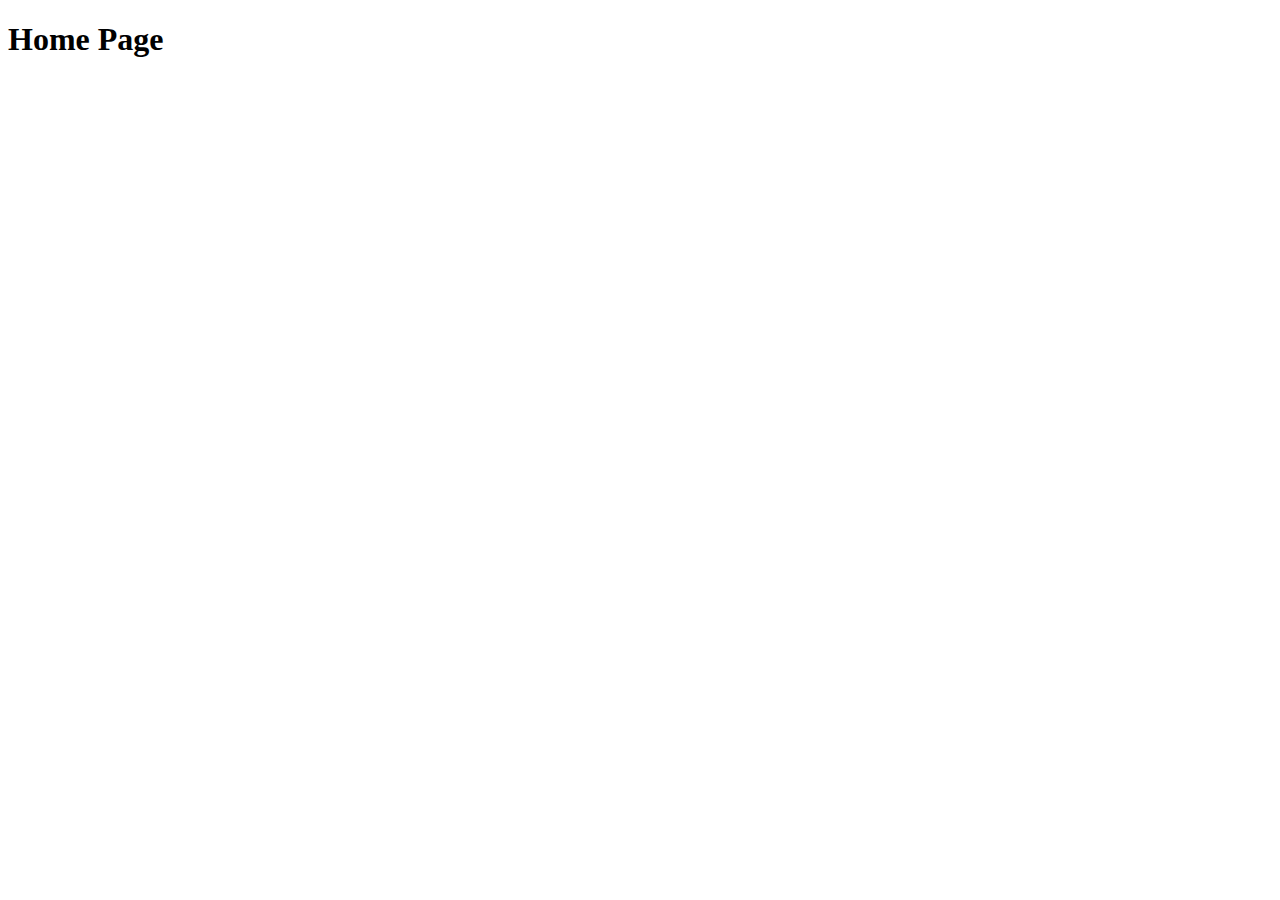
==== links-and-images/index.html @ 4d5654bc "Adding LInks and Images Tags" ====
<!DOCTYPE html>
<html lang="en">
<head>
    <meta charset="UTF-8">
    <meta name="viewport" content="width=device-width, initial-scale=1.0">
    <title>Document</title>
</head>
<body>
    <h1>Home Page</h1>
</body>
</html>
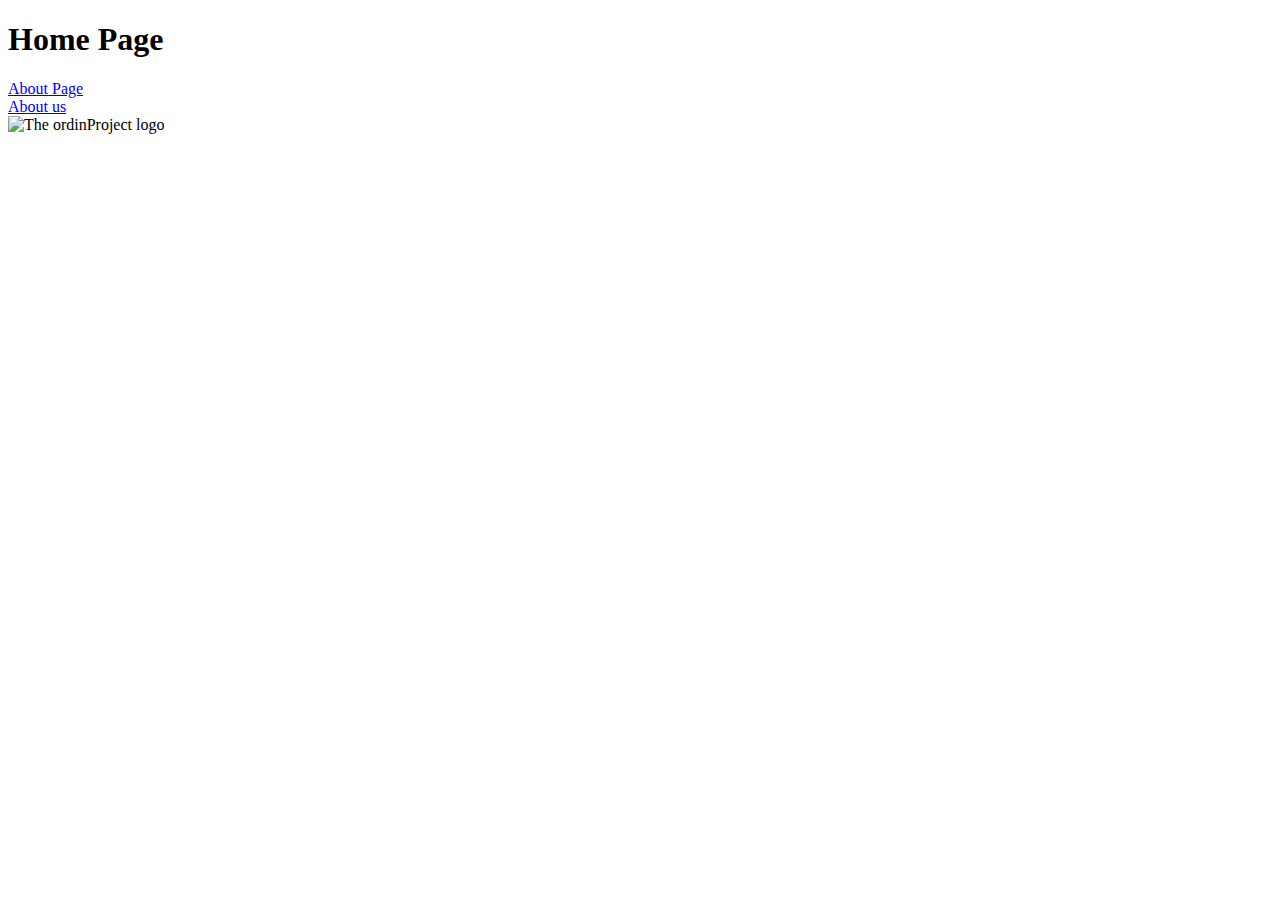
==== commit c6983f37: "Adding Images and LInks ...." ====
--- a/links-and-images/index.html
+++ b/links-and-images/index.html
@@ -7,5 +7,9 @@
 </head>
 <body>
     <h1>Home Page</h1>
+    <a href="about.html">About Page</a><br/>
+    <a href="https://www.ordinProject.com/about" target="_blank" rel="noopener noreferrer">About us</a>
+    <br/>
+    <img src="https://www.theodinproject.com/mstile-310x310.png" alt="The ordinProject logo" height="200" width="200"/>
 </body>
 </html>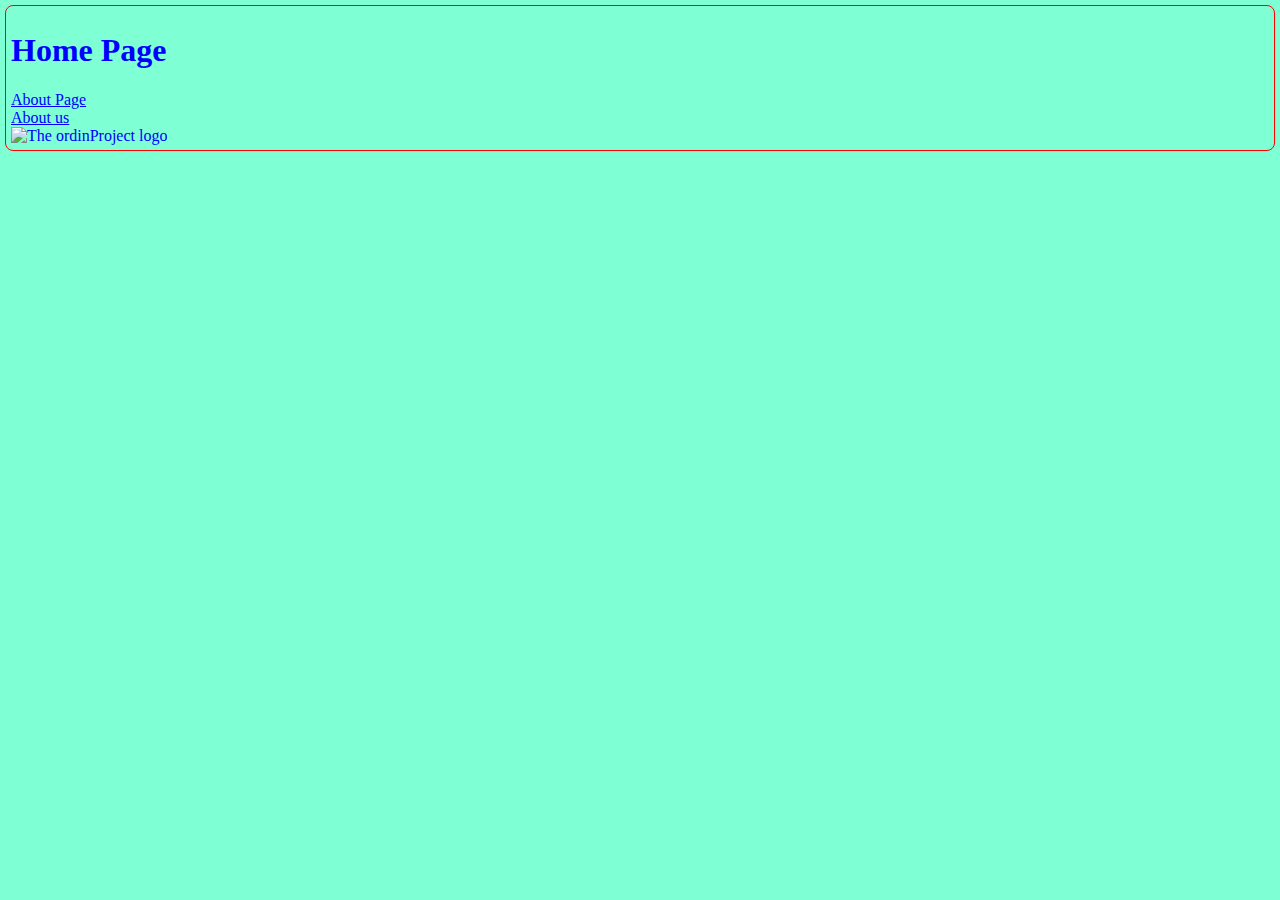
==== commit 572857c4: "Applying CSS" ====
--- a/links-and-images/index.html
+++ b/links-and-images/index.html
@@ -1,6 +1,7 @@
 <!DOCTYPE html>
 <html lang="en">
 <head>
+    <link rel="stylesheet" href="../style.css">
     <meta charset="UTF-8">
     <meta name="viewport" content="width=device-width, initial-scale=1.0">
     <title>Document</title>
--- a/style.css
+++ b/style.css
@@ -0,0 +1,10 @@
+* {
+    background-color: aquamarine;
+    color: blue;
+}
+body{
+    border: 1px solid red;
+    padding: 5px;
+    margin: 5px;
+    border-radius: 8px;
+}
